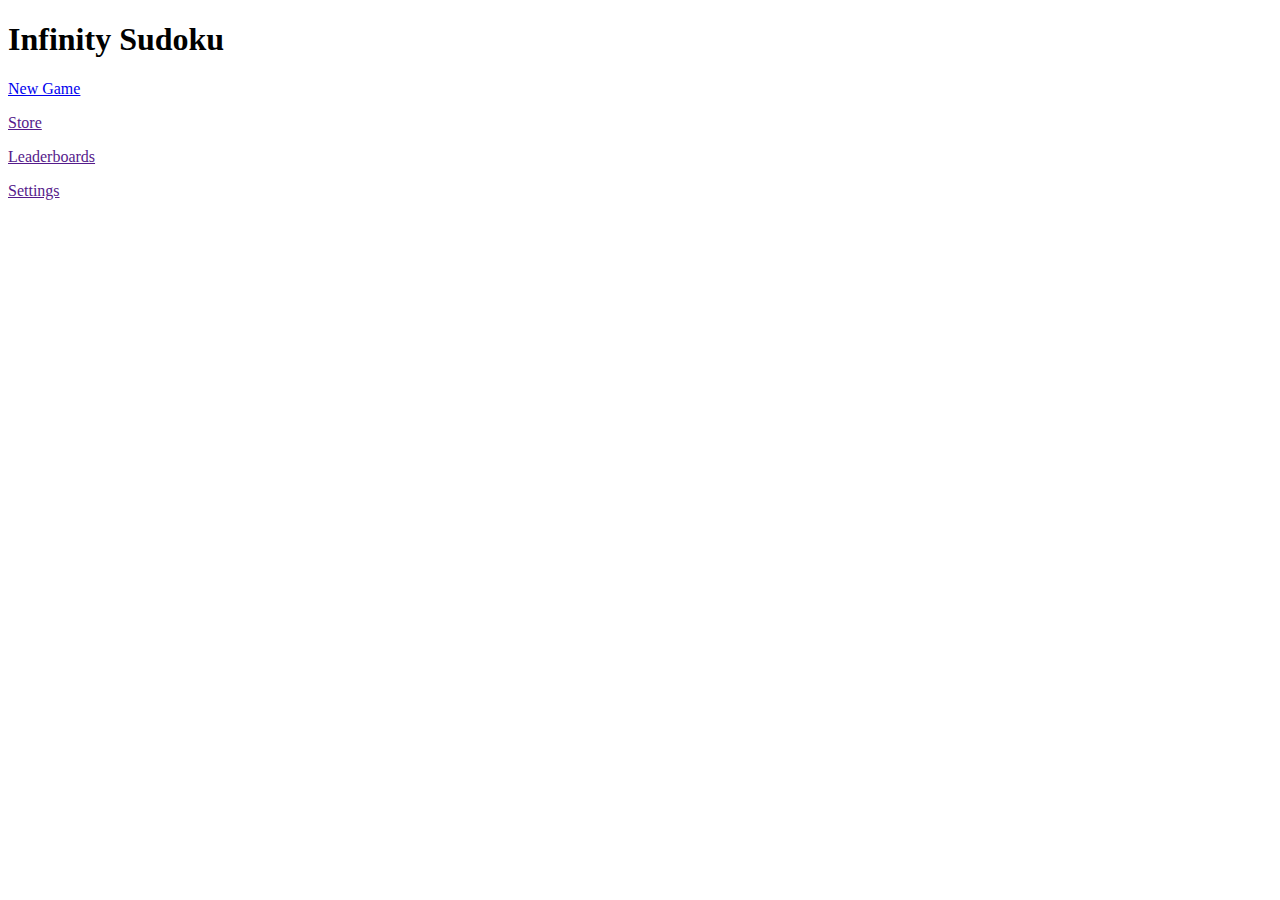
==== index.html @ a62289f8 "merged new branch to sodoku" ====
<!DOCTYPE html>
<html>
<head>
	<title>Infinity Sudoku</title>
	<link rel="stylesheet" type="text/css" href="sudoku.css">
</head>

<body>
	<h1>Infinity Sudoku</h1>
	
	<div class="options">
		<p><a href="Difficulty.html"><font>New Game</font></a></p>
	</div>
	
	<div class="options">
		<p><a href=""><font>Store</font></a></p>
	</div>
	
	<div class="options">
		<p><a href=""><font>Leaderboards</font></a></p>
	</div>
	
	<div class="options">
		<p><a href=""><font>Settings</font></a></p>
	</div>
	
	
</body>

</html>
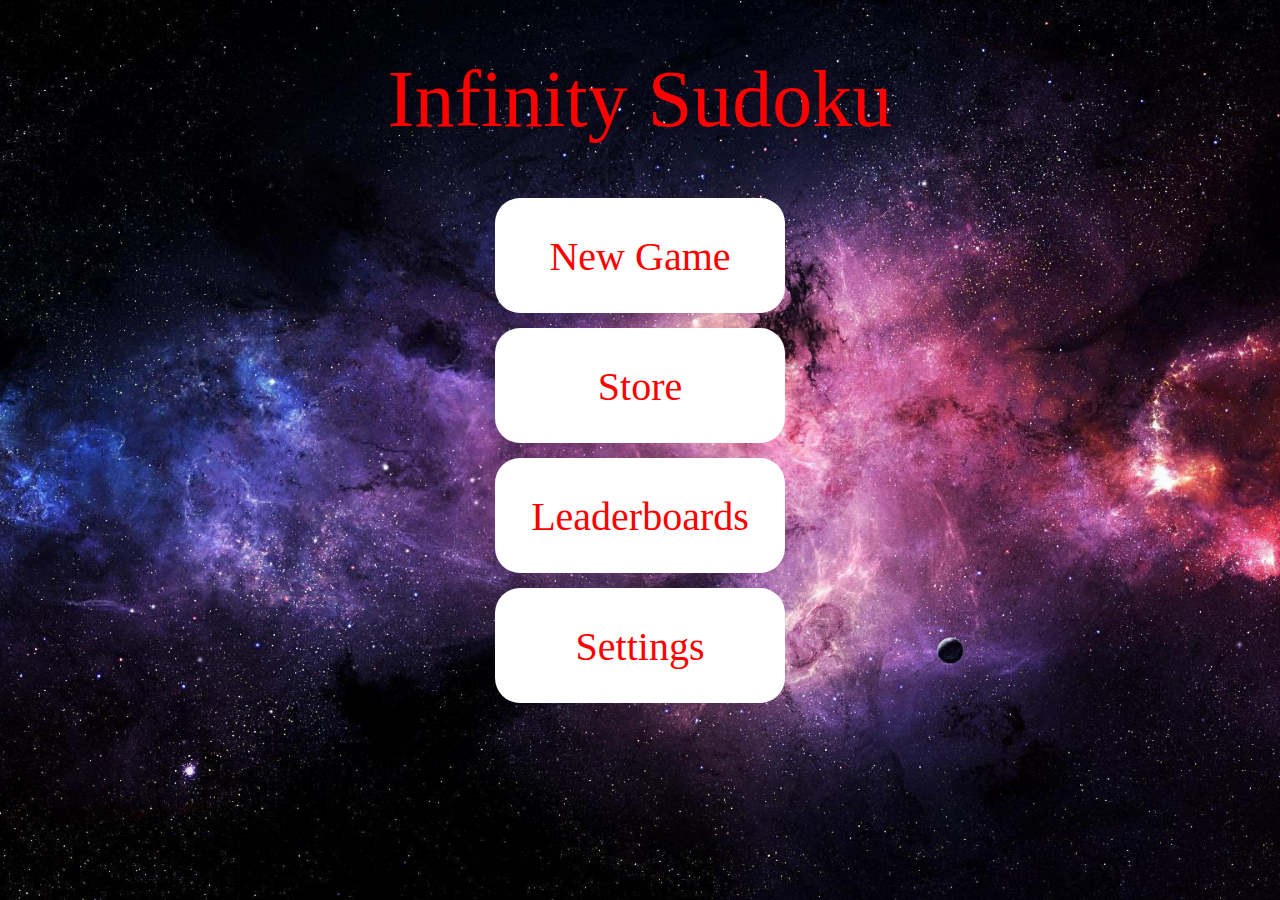
==== commit fa2bce52: "Added comments, FIxed grammar, fixed linking issues, fixed css issues" ====
--- a/index.html
+++ b/index.html
@@ -2,7 +2,7 @@
 <html>
 <head>
 	<title>Infinity Sudoku</title>
-	<link rel="stylesheet" type="text/css" href="sudoku.css">
+	<link rel="stylesheet" type="text/css" href="css/sudoku.css">
 </head>
 
 <body>
--- a/css/sudoku.css
+++ b/css/sudoku.css
@@ -0,0 +1,72 @@
+body{
+	background-image: url("../assets/background.jpg");
+	height: 100%;
+	background-position: center;
+	background-repeat: no-repeat;
+	background-size: cover;
+	background-attachment: fixed;
+	font-family: Stencil Std fantasy;
+	font-style: normal;
+	font-weight: 400px;
+}
+.options{
+	display: block;
+	margin-left: auto;
+	margin-right: auto;
+	margin-bottom: 15px;
+	border-radius: 25px;
+	width: 250px;
+	height: 75px;
+	padding: 20px;
+	background-color: white;
+}
+
+h1{
+	font-size: 80px;
+	color: red;
+	text-align: center;
+	font-family: Stencil Std, fantasy;
+	font-style: normal;
+	font-weight: 400;
+}
+font{
+	font-family: Stencil Std, fantasy;
+	font-style: normal;
+	font-weight: 400;
+}
+p{
+	margin-top: 15px;
+	font-size: 40px;
+	text-align: center;
+}
+
+a:link{
+	text-decoration: none;
+	color: red;
+}
+a:visited{
+	text-decoration: none;
+	color: red;
+}
+a:hover{
+	text-decoration: underline;
+}
+a:active{
+	color: black;
+}
+
+fieldset{
+	height: 600px;
+	width: 700px;
+	background-color: white;
+	margin-left: auto;
+	margin-right: auto;
+}
+
+#menu{
+	float: left;
+	position: relative;
+	margin-right: 20px;
+	height: 30px;
+	width: 30px;
+}
